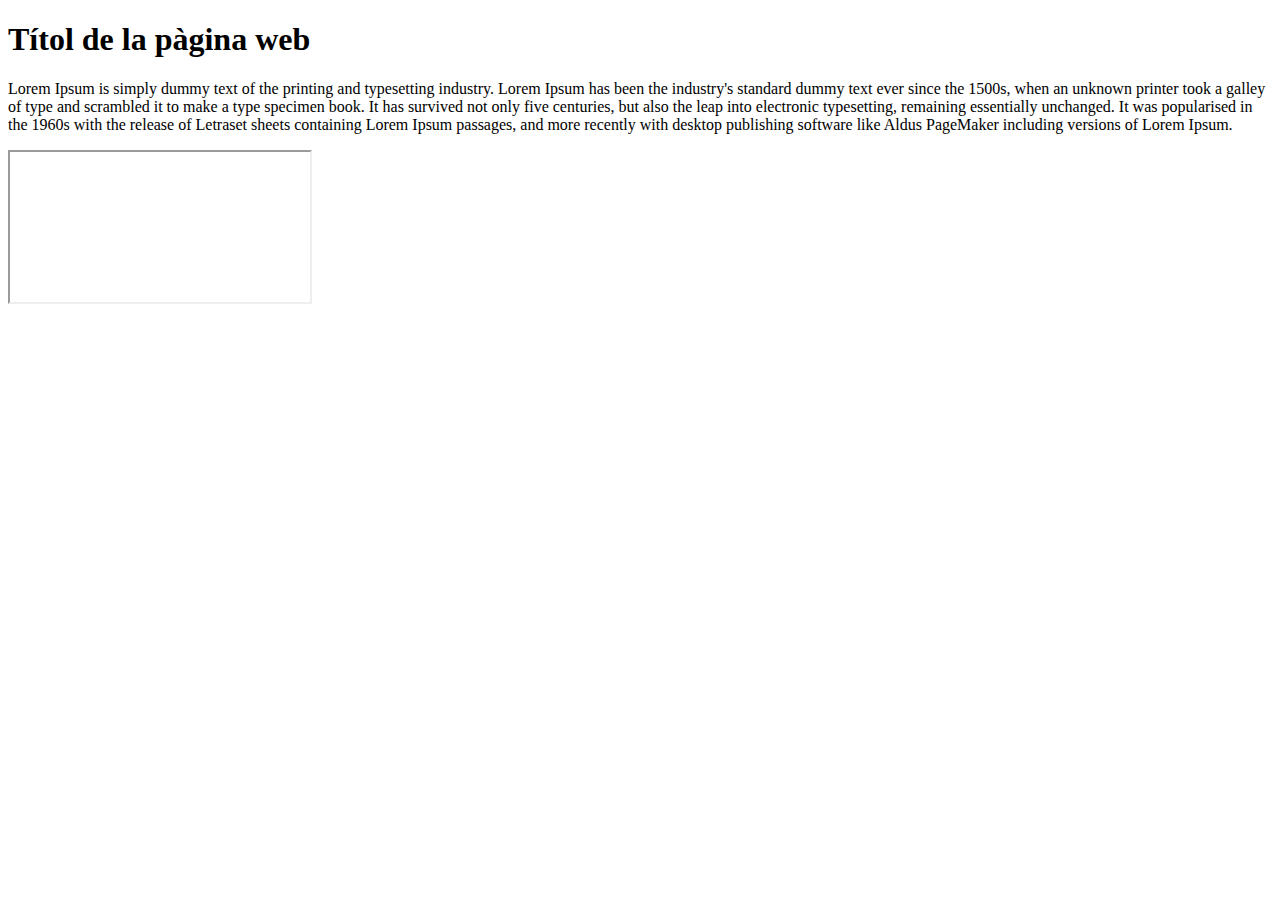
==== index.html @ 887fa5a2 "test" ====
<!DOCTYPE html>
  <html>

    <head>

      <meta charset="utf-8">
      <meta http-equiv="X-UA-Compatible" content="IE=edge">
      <meta name="viewport" content="width=device-width, initial-scale=1.0, maximum-scale=1.0, user-scalable=no">
      <meta name="description" content="Game for visual therapy">
      <meta name="author" content="ambliopiatt">
      <meta name="mobile-web-app-capable" content="yes">


      <title>Ambliopiatt</title>

      <!-- custom css-->
      <link type="text/css" rel="stylesheet" href="style.css"/>
    
    </head>

    <body>
        <h1>Títol de la pàgina web</h1>
        <p>Lorem Ipsum is simply dummy text of the printing and typesetting industry. Lorem Ipsum has been the industry's standard dummy text ever since the 1500s, when an unknown printer took a galley of type and scrambled it to make a type specimen book. It has survived not only five centuries, but also the leap into electronic typesetting, remaining essentially unchanged. It was popularised in the 1960s with the release of Letraset sheets containing Lorem Ipsum passages, and more recently with desktop publishing software like Aldus PageMaker including versions of Lorem Ipsum.</p>
        <iframe src="https://www.quickgame.top/play?id=88">Juga aquí</iframe>
    </body>
  </html>
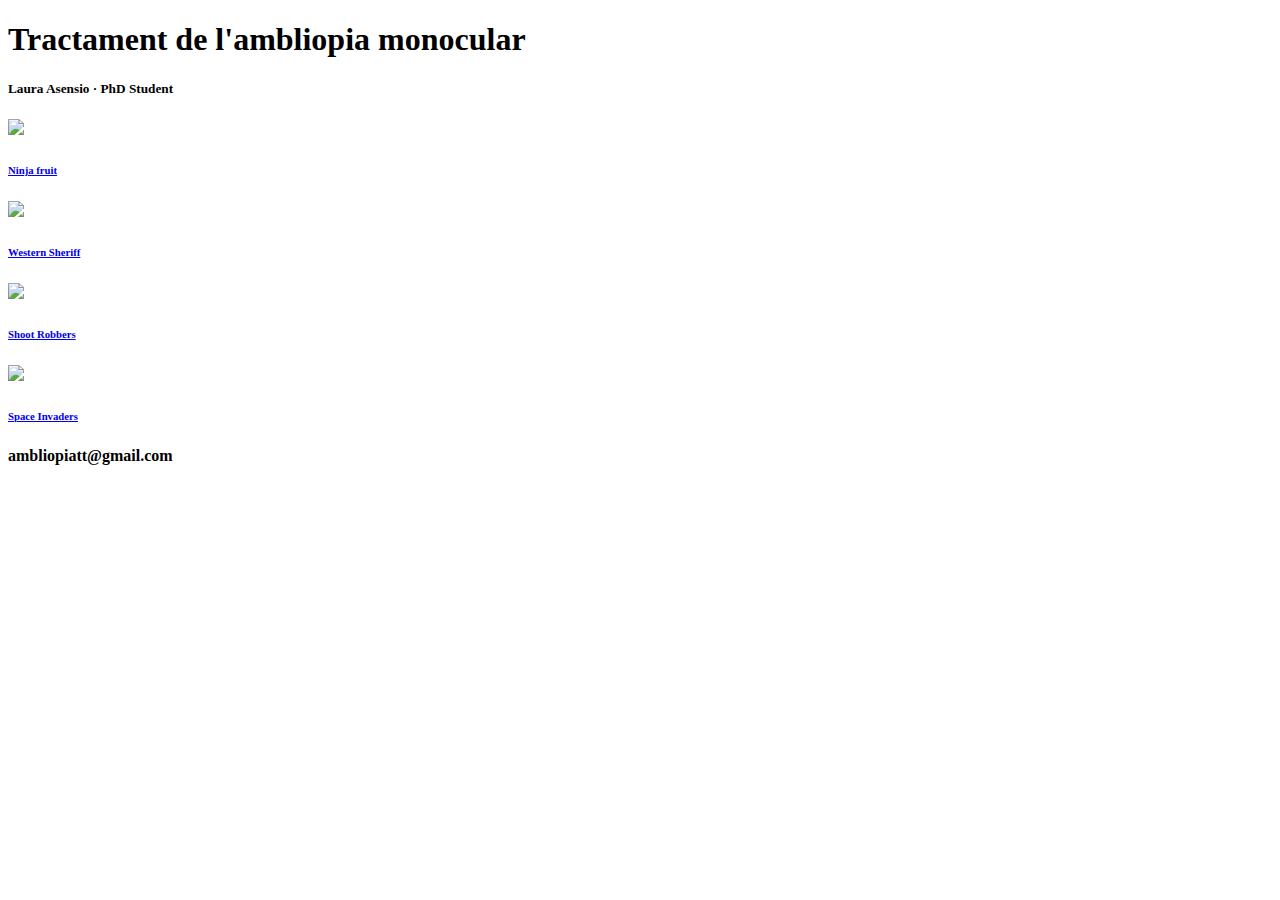
==== commit 5df2d4df: "update website" ====
--- a/index.html
+++ b/index.html
@@ -1,31 +1,80 @@
 <!DOCTYPE html>
-  <html>
+<html lang="en">
+<head>
 
-    <head>
+  <!-- Global site tag (gtag.js) - Google Analytics -->
+<script async src="https://www.googletagmanager.com/gtag/js?id=UA-135922414-1"></script>
+<script>
+  window.dataLayer = window.dataLayer || [];
+  function gtag(){dataLayer.push(arguments);}
+  gtag('js', new Date());
 
-      <meta charset="utf-8">
-      <meta http-equiv="X-UA-Compatible" content="IE=edge">
-      <meta name="viewport" content="width=device-width, initial-scale=1.0, maximum-scale=1.0, user-scalable=no">
-      <meta name="description" content="Game for visual therapy">
-      <meta name="author" content="ambliopiatt">
-      <meta name="mobile-web-app-capable" content="yes">
+  gtag('config', 'UA-135922414-1');
+</script>
+
+  <meta name="viewport" content="width=device-width, initial-scale=1"/>
+  <title>Ambliopiatt</title>
+
+  <!-- CSS  -->
+  <link href="https://fonts.googleapis.com/icon?family=Material+Icons" rel="stylesheet">
+  <link href="css/materialize.css" type="text/css" rel="stylesheet" media="screen,projection"/>
+  <link href="css/style.css" type="text/css" rel="stylesheet" media="screen,projection"/>
 
 
-      <title>Ambliopiatt</title>
-
-      <!-- custom css-->
-      <link type="text/css" rel="stylesheet" href="style.css"/>
-    
-    </head>
-
-    <body>
-        <h1>Títol de la pàgina web</h1>
-        <p>Lorem Ipsum is simply dummy text of the printing and typesetting industry. Lorem Ipsum has been the industry's standard dummy text ever since the 1500s, when an unknown printer took a galley of type and scrambled it to make a type specimen book. It has survived not only five centuries, but also the leap into electronic typesetting, remaining essentially unchanged. It was popularised in the 1960s with the release of Letraset sheets containing Lorem Ipsum passages, and more recently with desktop publishing software like Aldus PageMaker including versions of Lorem Ipsum.</p>
-        <iframe src="https://www.quickgame.top/play?id=88">Juga aquí</iframe>
-    </body>
-  </html>
+</head>
+<body>
+  <div id="index-banner" class="parallax-container bkg">
+      <div class="container">
+        <h1 class="header center title">Tractament de l'ambliopia monocular</h1>
+        <h5 class="header center col s12">Laura Asensio · PhD Student</h5>
+      </div>
+  </div>
 
 
+  <div class="container">
+    <div class="section">
+
+      <!--   Icon Section   -->
+      <div class="row games">
+        <div class="col s12 m3">
+          <div class="icon-block">
+            <a href="ninja.html"><img class="icon" src="icon1.png"><h6 class="center">Ninja fruit</h6></a>
+          </div>
+        </div>
+
+        <div class="col s12 m3">
+          <div class="icon-block">
+            <a href="western.html"><img class="icon" src="icon2.png"><h6 class="center">Western Sheriff</h6></a>
+          </div>
+        </div>
+
+        <div class="col s12 m3">
+            <div class="icon-block">
+              <a href="shoot.html"><img class="icon" src="icon3.png"><h6 class="center">Shoot Robbers</h6></a>
+            </div>
+        </div>
+
+        <div class="col s12 m3">
+            <div class="icon-block">
+              <a href="space.html"><img class="icon" src="icon4.png"><h6 class="center">Space Invaders</h6></a>
+            </div>
+        </div>
+
+    </div>
+  </div>
+
+  <div class="row games">
+      <div class="col s12 center">
+        <h4>ambliopiatt@gmail.com</h4>
+  
+      </div>
+  </div>
 
 
+  <!--  Scripts-->
+  <script src="https://code.jquery.com/jquery-2.1.1.min.js"></script>
+  <script src="js/materialize.js"></script>
+  <script src="js/init.js"></script>
 
+  </body>
+</html>
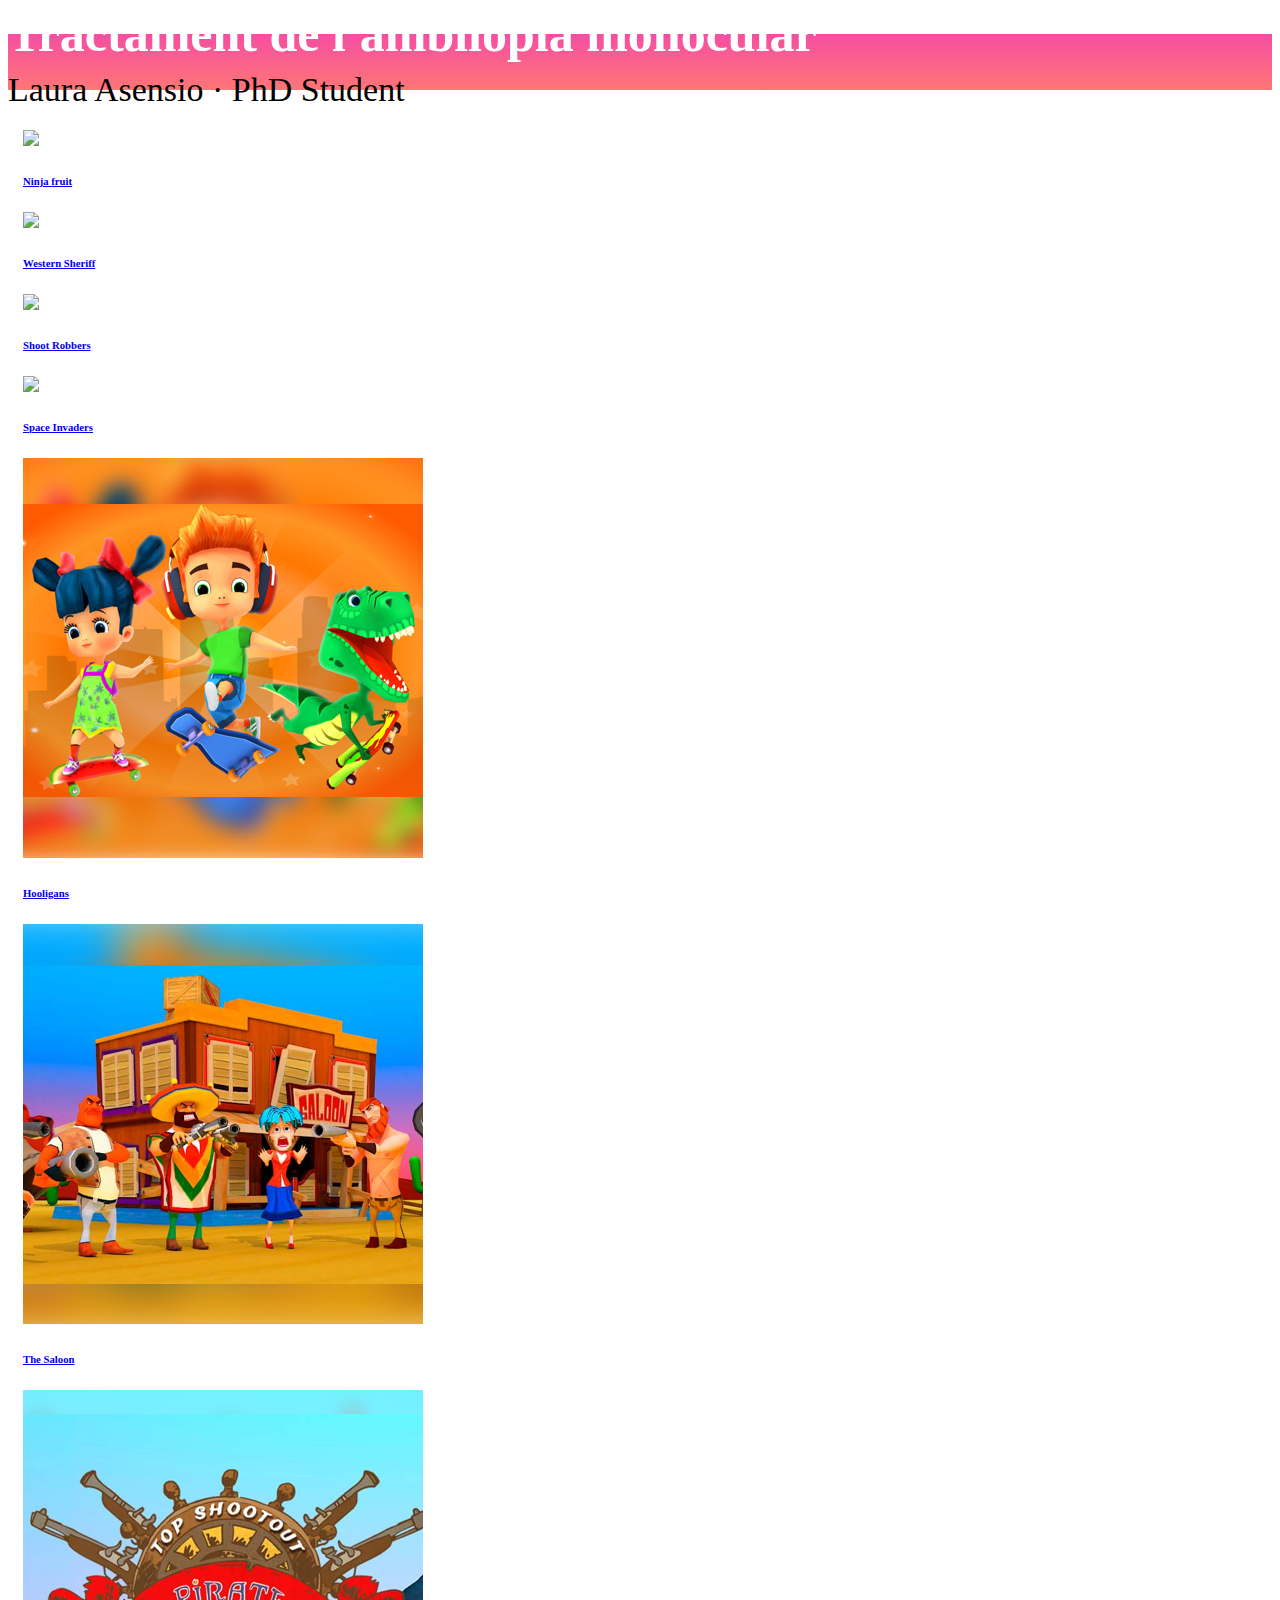
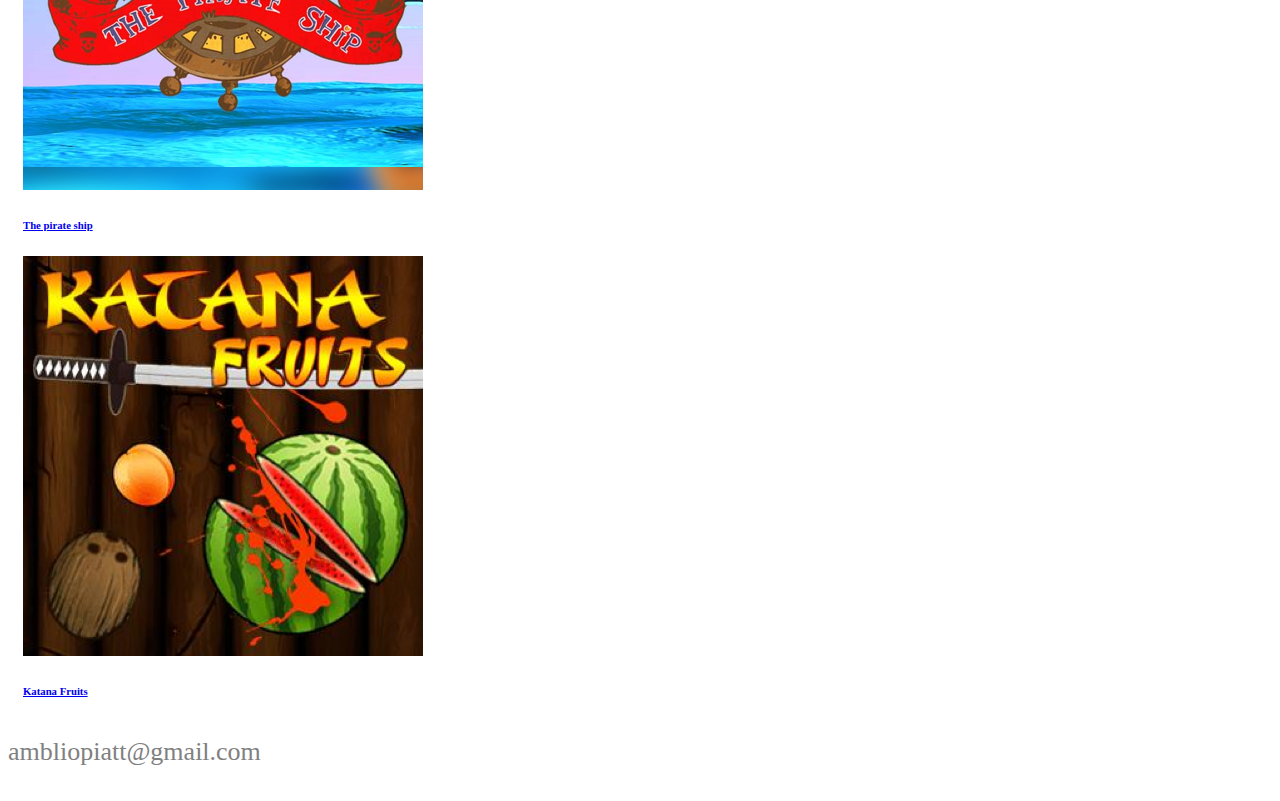
==== commit 5359962b: "jocs nous integrats" ====
--- a/index.html
+++ b/index.html
@@ -18,7 +18,7 @@
   <!-- CSS  -->
   <link href="https://fonts.googleapis.com/icon?family=Material+Icons" rel="stylesheet">
   <link href="css/materialize.css" type="text/css" rel="stylesheet" media="screen,projection"/>
-  <link href="css/style.css" type="text/css" rel="stylesheet" media="screen,projection"/>
+  <link href="css/style.css" type="text/css" rel="stylesheet"/>
 
 
 </head>
@@ -60,9 +60,32 @@
             </div>
         </div>
 
+        <div class="col s12 m3">
+          <div class="icon-block">
+            <a href="hooligans.html"><img class="icon" src="icon5.png"><h6 class="center">Hooligans</h6></a>
+          </div>
+        </div>
+
+      <div class="col s12 m3">
+        <div class="icon-block">
+          <a href="saloon.html"><img class="icon" src="icon6.png"><h6 class="center">The Saloon</h6></a>
+        </div>
+      </div>
+
+    <div class="col s12 m3">
+      <div class="icon-block">
+        <a href="pirate.html"><img class="icon" src="icon7.png"><h6 class="center">The pirate ship</h6></a>
+      </div>
     </div>
-  </div>
 
+    <div class="col s12 m3">
+      <div class="icon-block">
+        <a href="katana.html"><img class="icon" src="icon8.png"><h6 class="center">Katana Fruits</h6></a>
+      </div>
+    </div>
+
+    </div>
+ 
   <div class="row games">
       <div class="col s12 center">
         <h4>ambliopiatt@gmail.com</h4>
--- a/css/style.css
+++ b/css/style.css
@@ -0,0 +1,92 @@
+/* Custom Stylesheet */
+/**
+ * Use this file to override Materialize files so you can update
+ * the core Materialize files in the future
+ *
+ * Made By MaterializeCSS.com
+ */
+
+nav ul a,
+nav .brand-logo {
+  color: #444;
+}
+
+p {
+  line-height: 2rem;
+}
+
+.sidenav-trigger {
+  color: #26a69a;
+}
+
+.parallax-container {
+  line-height: 0;
+  height: auto;
+  color: rgba(255,255,255,.9);
+}
+  .parallax-container .section {
+    width: 100%;
+  }
+
+@media only screen and (max-width : 992px) {
+  .parallax-container .section {
+    position: absolute;
+    top: 40%;
+  }
+  #index-banner .section {
+    top: 10%;
+  }
+}
+
+@media only screen and (max-width : 600px) {
+  #index-banner .section {
+    top: 0;
+  }
+}
+
+.icon-block {
+  padding: 0 15px;
+}
+.icon-block .material-icons {
+  font-size: inherit;
+}
+
+footer.page-footer {
+  margin: 0;
+}
+
+.title{
+  color:white;
+  font-size: 50px;
+}
+h5{ 
+  color:black;
+  font-weight: 200;
+  font-size: 34px;
+  margin-bottom: 40px;
+}
+
+.games{
+  margin-top:40px;
+}
+
+iframe {
+  height:calc(100vh - 4px);
+  width:calc(100vw - 4px);
+  box-sizing: border-box;
+}
+
+.bkg{
+  background-image: linear-gradient(#F54EA2,#FF7676);
+}
+
+.icon{
+  max-width: 100%;
+  overflow: hidden;  
+}
+
+h4{
+  font-size:26px;
+  font-weight: 200;
+  color:gray;
+}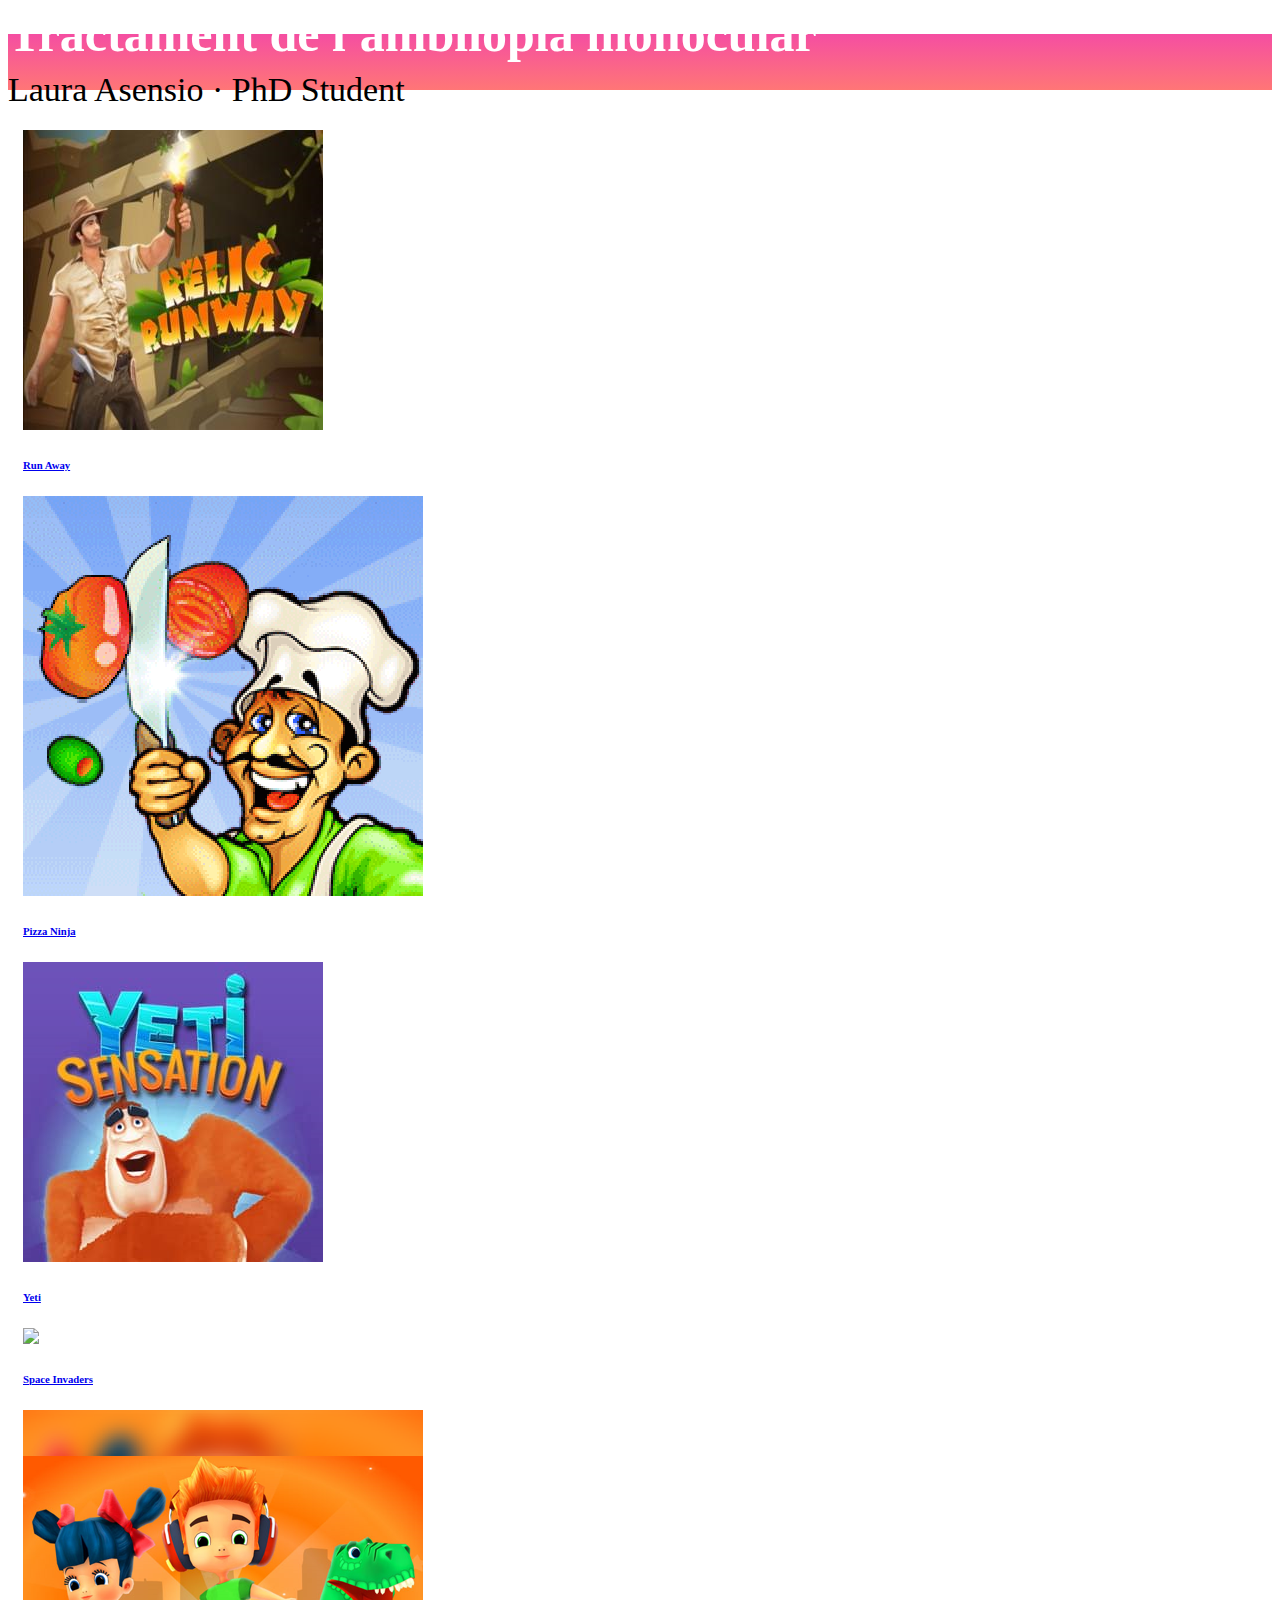
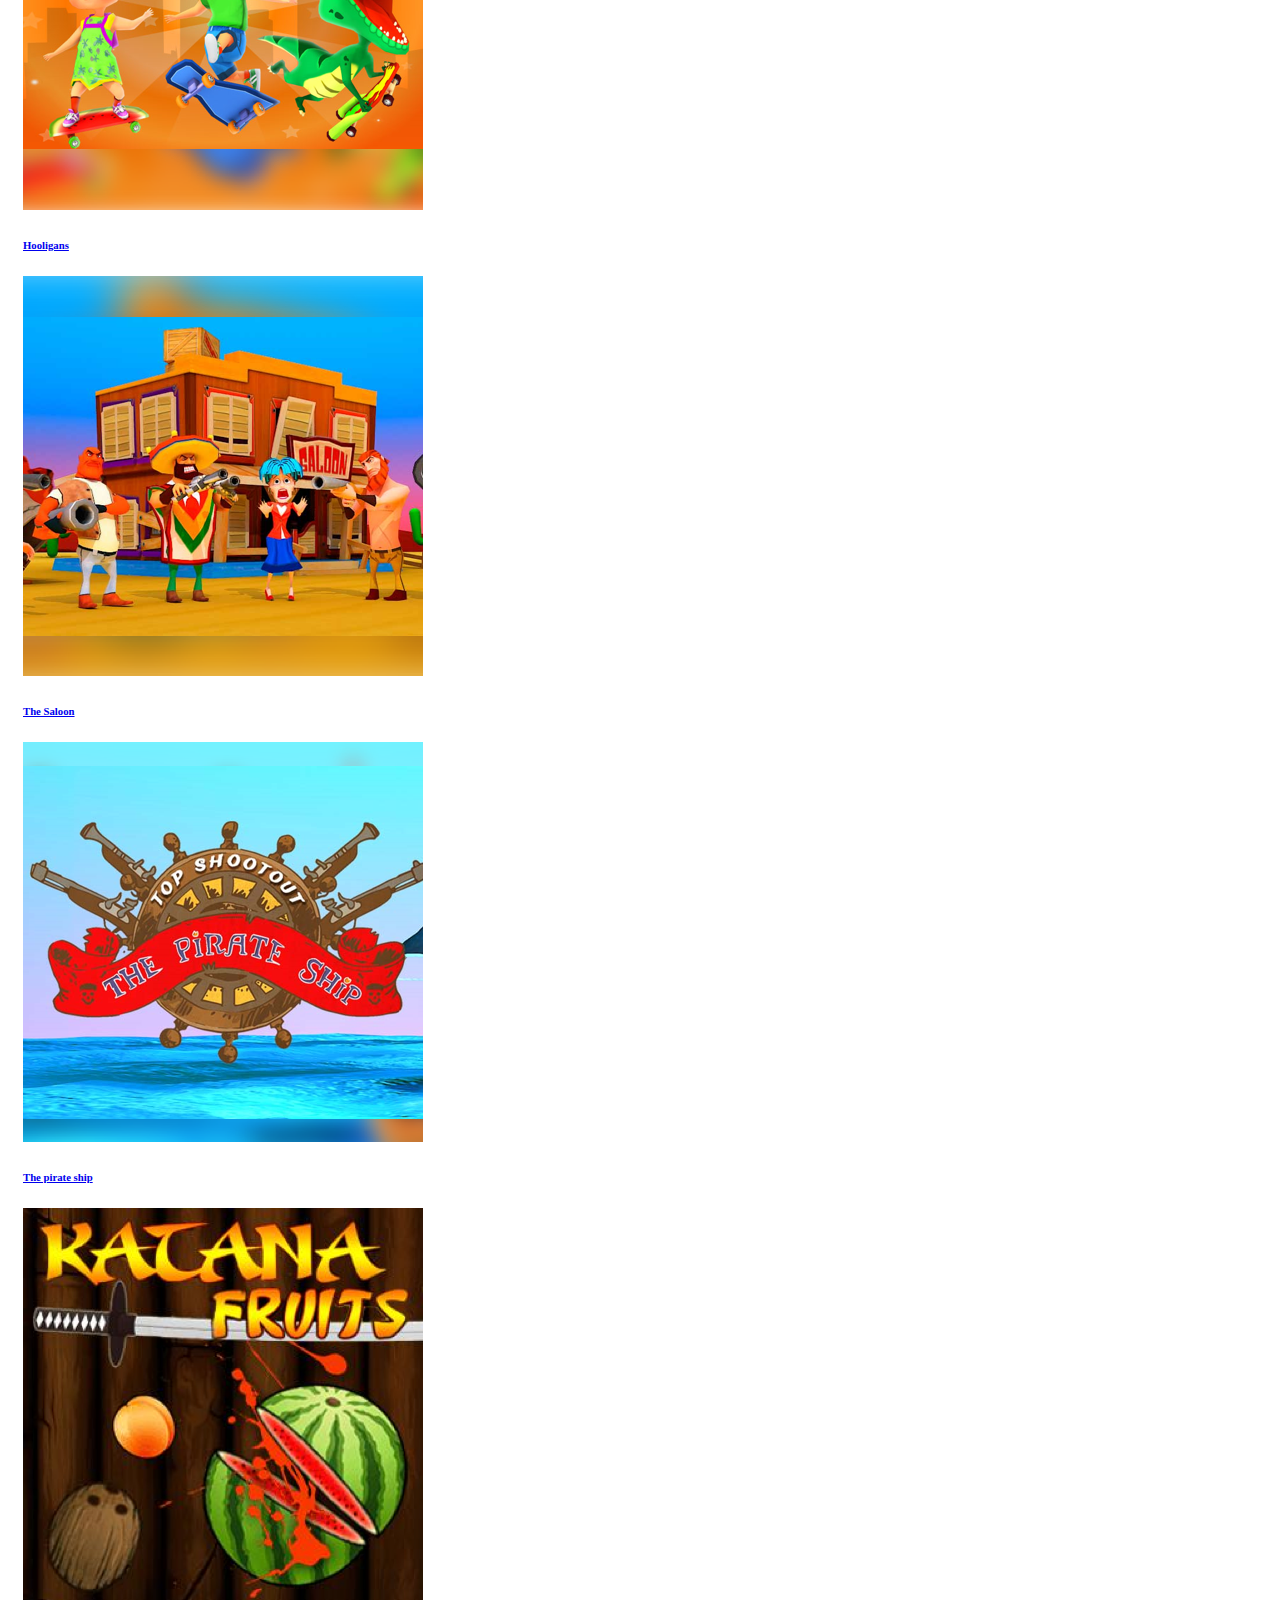
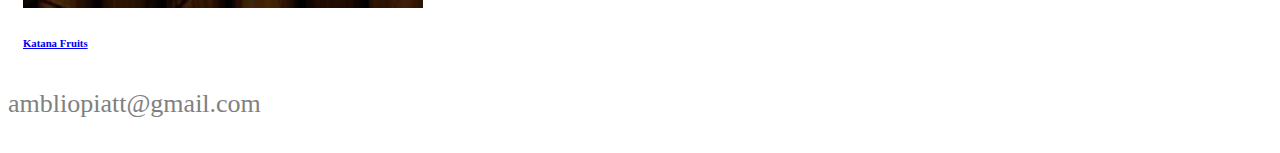
==== commit 31143101: "jocs nous en desembre segon intent" ====
--- a/index.html
+++ b/index.html
@@ -38,19 +38,19 @@
       <div class="row games">
         <div class="col s12 m3">
           <div class="icon-block">
-            <a href="ninja.html"><img class="icon" src="icon1.png"><h6 class="center">Ninja fruit</h6></a>
+            <a href="Run away.html"><img class="icon" src="icon1.png"><h6 class="center">Run Away</h6></a>
           </div>
         </div>
 
         <div class="col s12 m3">
           <div class="icon-block">
-            <a href="western.html"><img class="icon" src="icon2.png"><h6 class="center">Western Sheriff</h6></a>
+            <a href="Pizza Ninja.html"><img class="icon" src="icon2.png"><h6 class="center">Pizza Ninja</h6></a>
           </div>
         </div>
 
         <div class="col s12 m3">
             <div class="icon-block">
-              <a href="shoot.html"><img class="icon" src="icon3.png"><h6 class="center">Shoot Robbers</h6></a>
+              <a href="yeti.html"><img class="icon" src="icon3.png"><h6 class="center">Yeti</h6></a>
             </div>
         </div>
 
